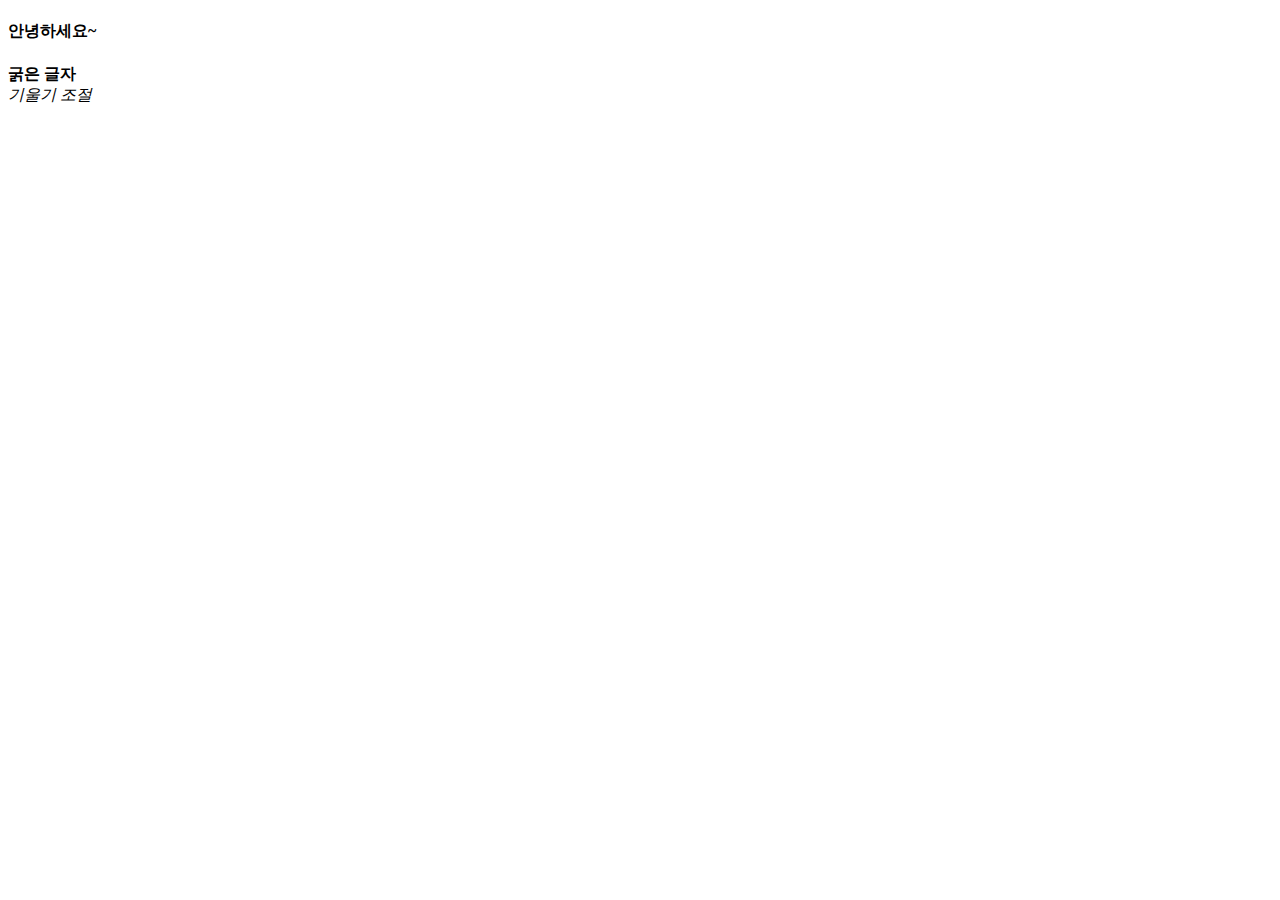
==== index.html @ 360daa73 "Update index.html" ====
<!DOCTYPE html>
<html>
    <head>
    <style>
        #box1{
            position : absolute;
            left : 50px;
            font-size : 10px;
            width : 500px;
            height : 100px;
            border-radius : 30px 0px 30px 0px;
            
            background-color : black;
        }

        #box2{
            position : relative;
            left : 70px;
            font-size : 10px;
            width : 50px;
            height : 100px;
            background-color : red;
        }

    </style>
        
    </head>

    <body>
        <p><h4>안녕하세요~</h4></p> 
        <b>굵은 글자</b><br>
        <i>기울기 조절</i><br>

    </body>
</html>
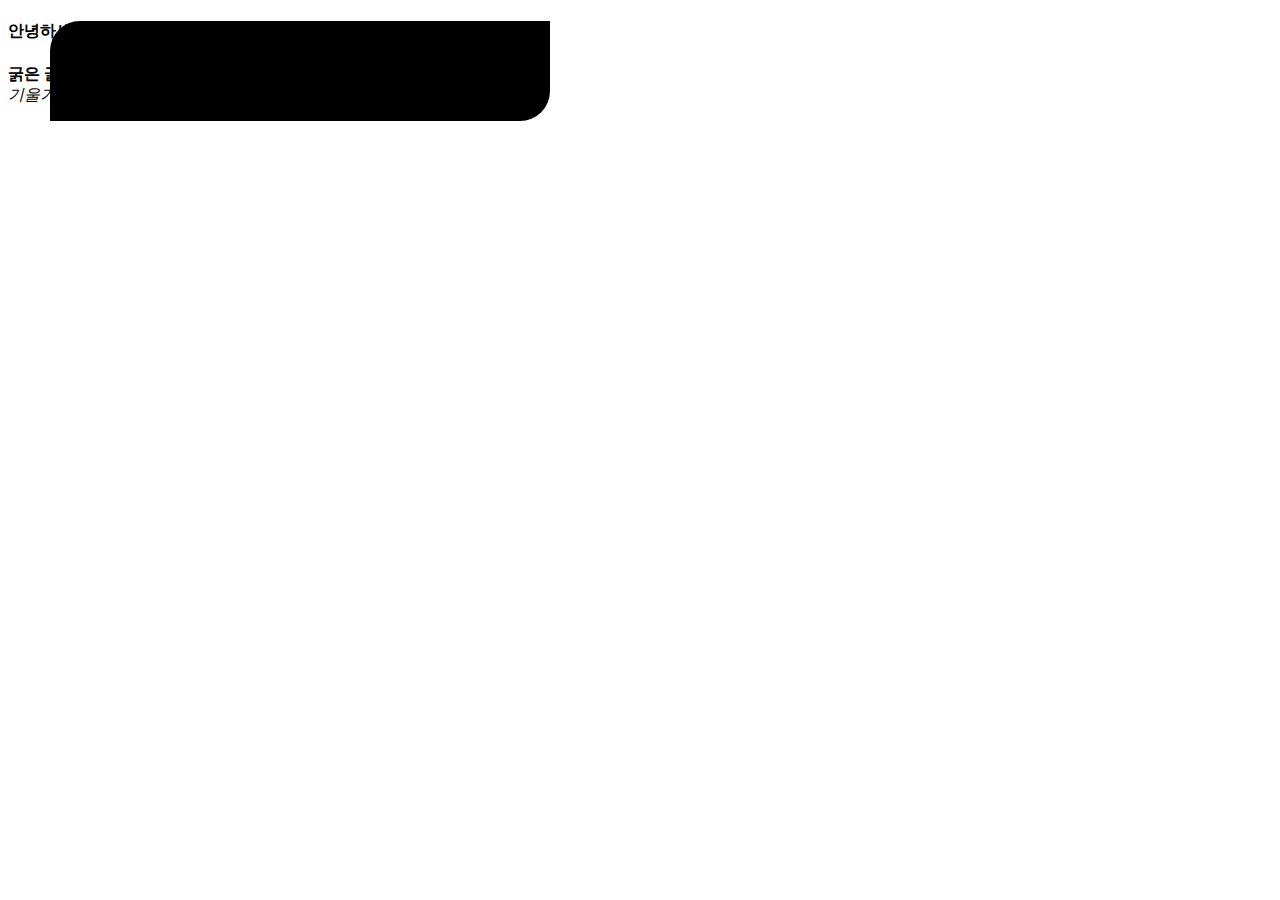
==== commit 1d245966: "Update index.html" ====
--- a/index.html
+++ b/index.html
@@ -27,6 +27,7 @@
     </head>
 
     <body>
+        <div id = 'box1'></div>
         <p><h4>안녕하세요~</h4></p> 
         <b>굵은 글자</b><br>
         <i>기울기 조절</i><br>
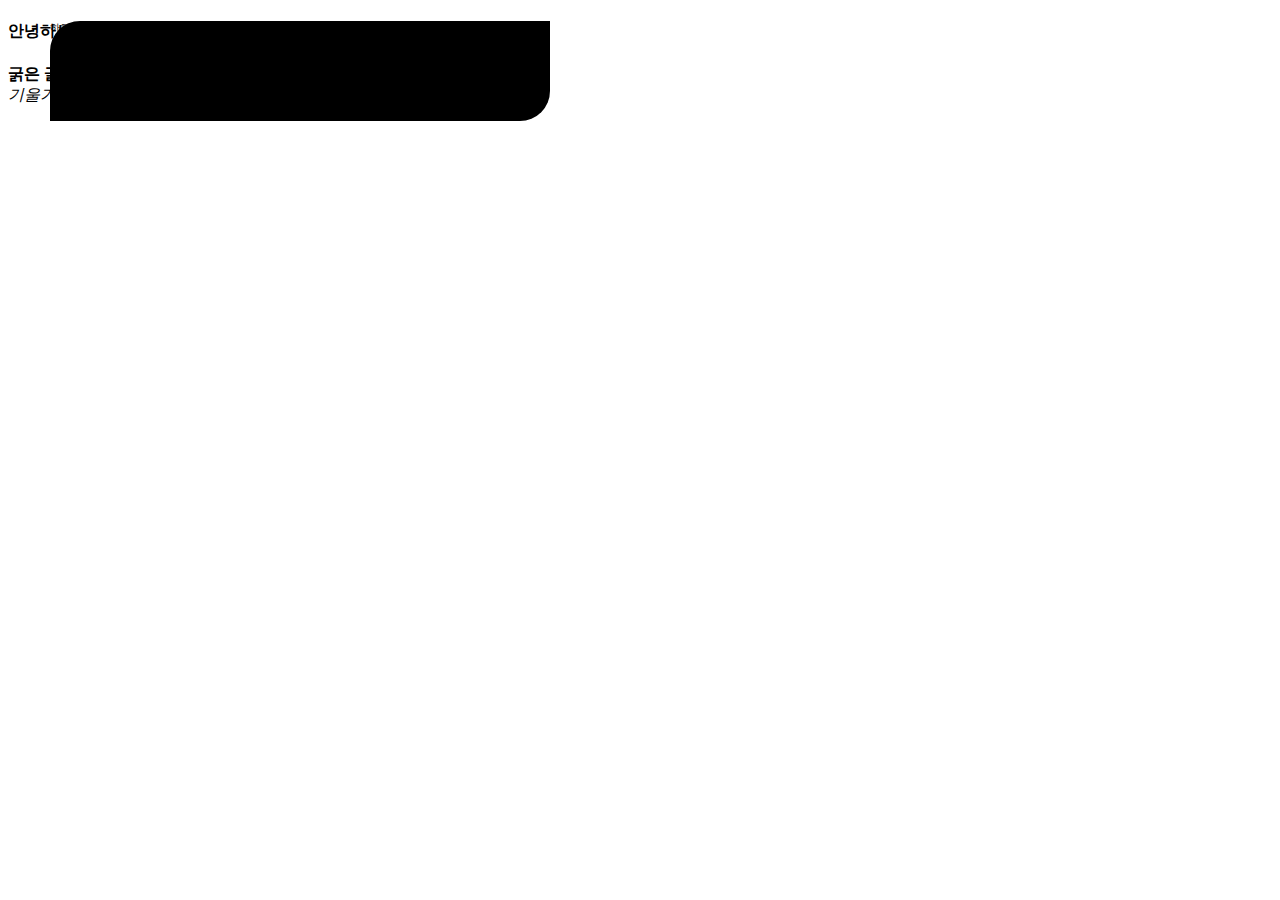
==== commit d88515bb: "Update index.html" ====
--- a/index.html
+++ b/index.html
@@ -27,7 +27,7 @@
     </head>
 
     <body>
-        <div id = 'box1'></div>
+        <div id = 'box1'>하하</div>
         <p><h4>안녕하세요~</h4></p> 
         <b>굵은 글자</b><br>
         <i>기울기 조절</i><br>
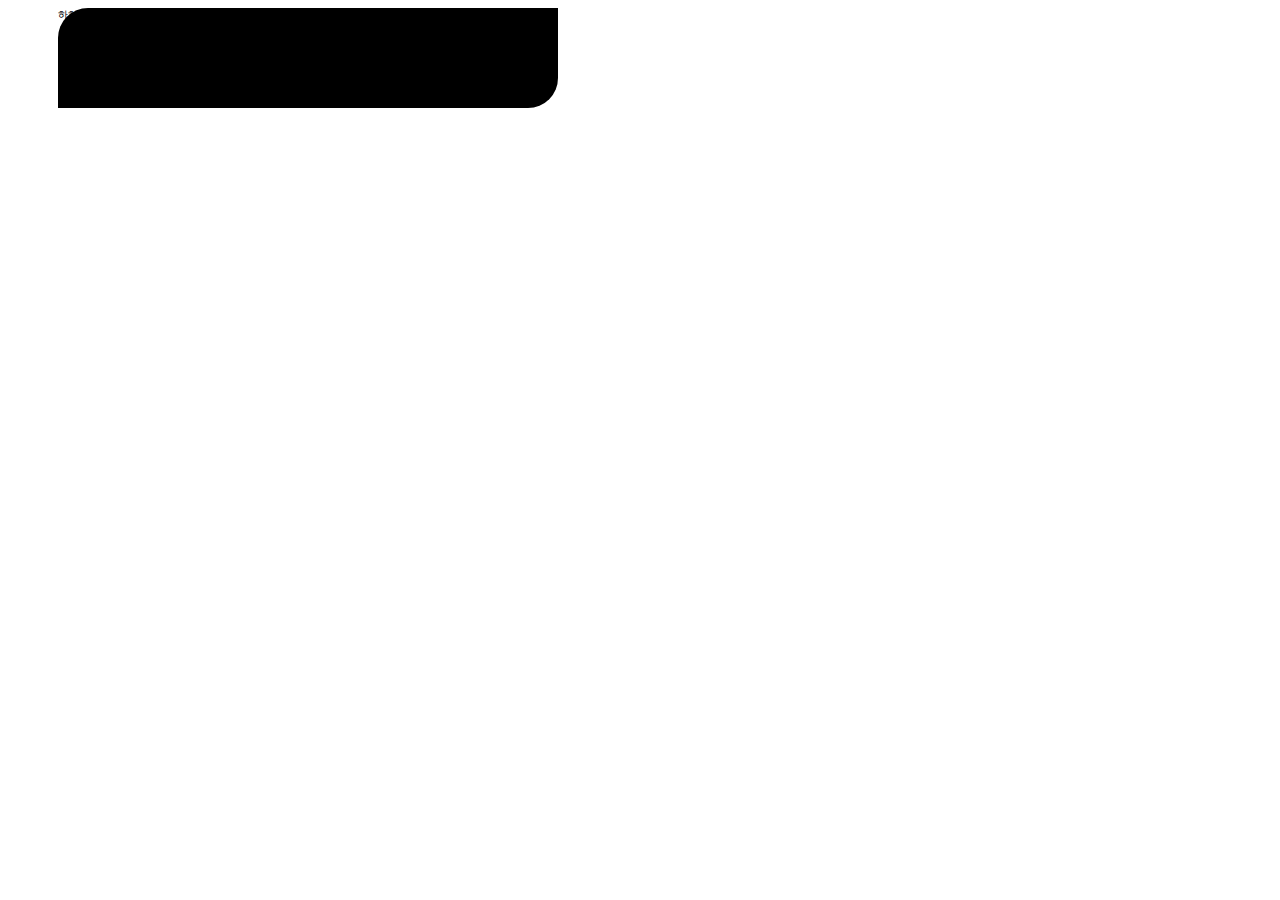
==== commit fff7ac91: "Update index.html" ====
--- a/index.html
+++ b/index.html
@@ -2,35 +2,23 @@
 <html>
     <head>
     <style>
-        #box1{
-            position : absolute;
+         #box1{
+            position : relative;
             left : 50px;
             font-size : 10px;
             width : 500px;
             height : 100px;
             border-radius : 30px 0px 30px 0px;
-            
             background-color : black;
         }
 
-        #box2{
-            position : relative;
-            left : 70px;
-            font-size : 10px;
-            width : 50px;
-            height : 100px;
-            background-color : red;
-        }
-
+       
     </style>
         
     </head>
 
     <body>
         <div id = 'box1'>하하</div>
-        <p><h4>안녕하세요~</h4></p> 
-        <b>굵은 글자</b><br>
-        <i>기울기 조절</i><br>
 
     </body>
 </html>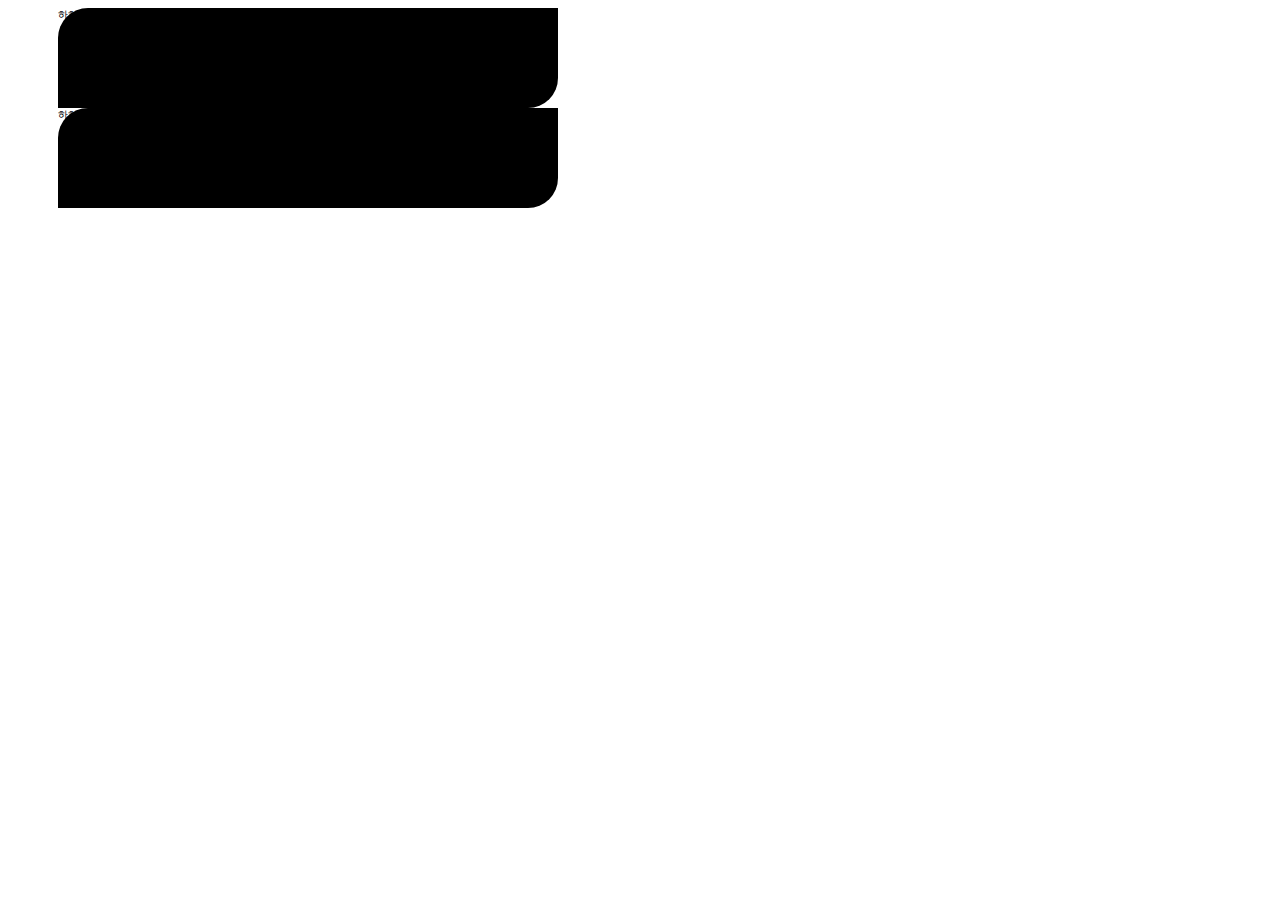
==== commit fd4e59bd: "Update index.html" ====
--- a/index.html
+++ b/index.html
@@ -19,6 +19,8 @@
 
     <body>
         <div id = 'box1'>하하</div>
+        <div id = 'box1'>하하</div>
+
 
     </body>
 </html>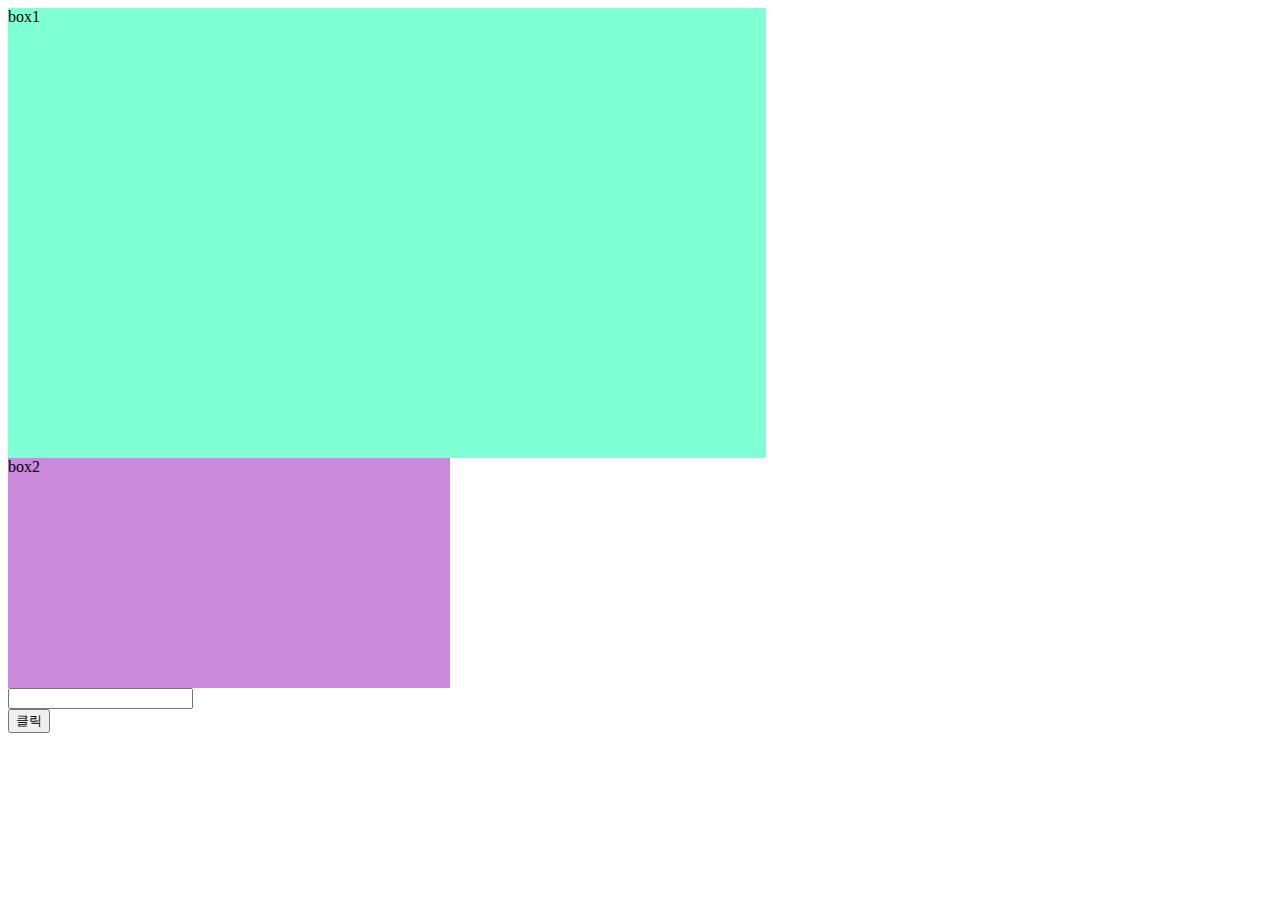
==== commit 9b186f6a: "Update index.html" ====
--- a/index.html
+++ b/index.html
@@ -1,26 +1,28 @@
 <!DOCTYPE html>
 <html>
     <head>
-    <style>
-         #box1{
-            position : relative;
-            left : 50px;
-            font-size : 10px;
-            width : 500px;
-            height : 100px;
-            border-radius : 30px 0px 30px 0px;
-            background-color : black;
-        }
+        <style>
+            #box1{
+                background-color: aquamarine;
+                width: 60%;
+                height: 450px;
+            }
 
-       
-    </style>
+            #box2{
+                background-color: #ca89da;
+                width: 35%;
+                height: 230px;
+            
+            }
+        </style>
         
     </head>
 
     <body>
-        <div id = 'box1'>하하</div>
-        <div id = 'box1'>하하</div>
-
+        <div id = "box1">box1</div>
+        <div id = "box2">box2</div>
+        <input id = "textBox" type="text"><br>
+        <button id = "textBut">클릭</button>
 
     </body>
 </html>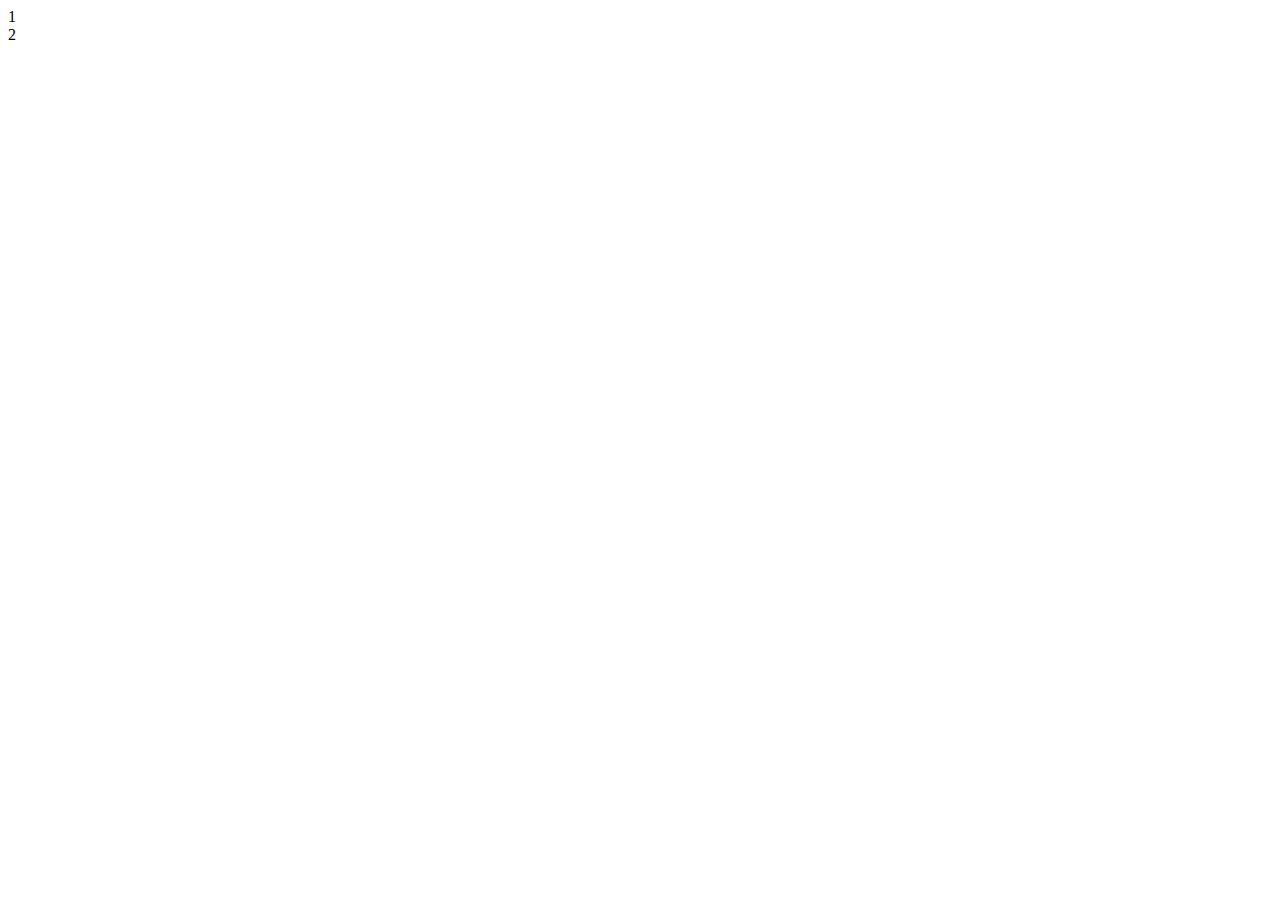
==== commit 70e7fe0f: "Update index.html" ====
--- a/index.html
+++ b/index.html
@@ -1,28 +1,13 @@
 <!DOCTYPE html>
 <html>
     <head>
-        <style>
-            #box1{
-                background-color: aquamarine;
-                width: 60%;
-                height: 450px;
-            }
-
-            #box2{
-                background-color: #ca89da;
-                width: 35%;
-                height: 230px;
-            
-            }
-        </style>
-        
+        <link rel="stylesheet" href="index.css">
+        <script src="https://cdnjs.cloudflare.com/ajax/libs/jquery/3.5.1/jquery.min.js"></script>
     </head>
 
     <body>
-        <div id = "box1">box1</div>
-        <div id = "box2">box2</div>
-        <input id = "textBox" type="text"><br>
-        <button id = "textBut">클릭</button>
+        <div id=button>1</div>
+        <div id=box>2</div>
 
     </body>
 </html>--- a/index.css
+++ b/index.css
@@ -0,0 +1 @@
+p {color: aqua; font-size: 25px;}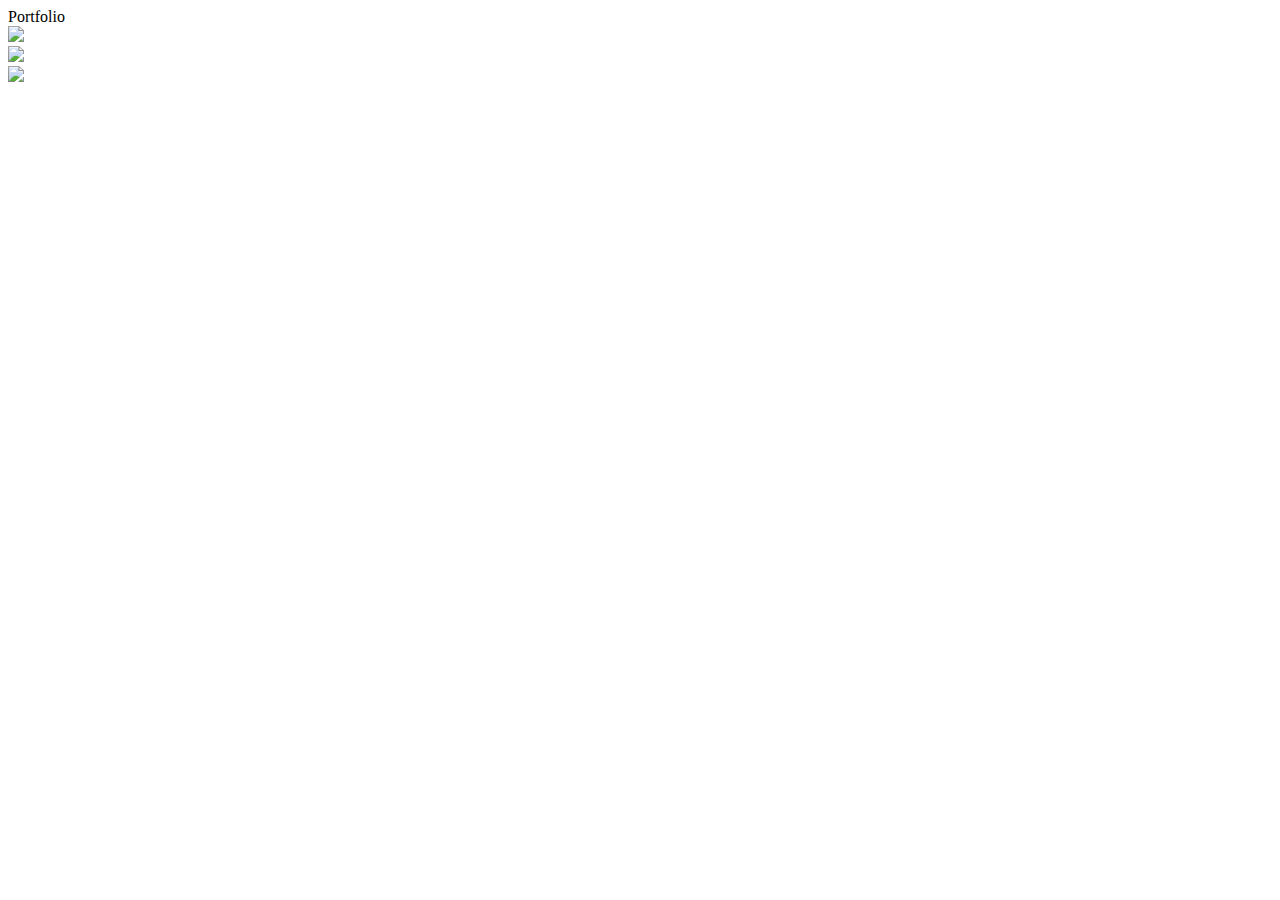
==== commit bf3d77ff: "Update index.html" ====
--- a/index.html
+++ b/index.html
@@ -1,13 +1,51 @@
 <!DOCTYPE html>
 <html>
-    <head>
-        <link rel="stylesheet" href="index.css">
-        <script src="https://cdnjs.cloudflare.com/ajax/libs/jquery/3.5.1/jquery.min.js"></script>
-    </head>
+<head>
+    <meta charset="utf-8">
+    <link rel="stylesheet" href="style.css">
+    
+    <title>Portfolio</title>
+</head>
 
-    <body>
-        <div id=button>1</div>
-        <div id=box>2</div>
+<body>
+    <div id="container">
+        <div id="site_title">Portfolio</div>
+        <div id="A_lazzy_day"><a href="lazzy_p.html"><img src="img/A_lazzy_day.png"></a></div>
+        <div id="almang"><a href="almang_p.html"><img src="img/almang.png"></a></div>
+        <div id="Stella_Alchemist"><img src="img/Stella.png"></div>
+    </div>
 
-    </body>
+    <script src="jquery-3.5.1.js"></script>
+    <script>
+        //커서를 올리시 백그라운드 색상이 바뀜
+        $(document).ready(function(){
+           $('#A_lazzy_day').on('mouseover', function(){
+               $("#container").css("background-color", "#2ee5a8");
+           });
+
+
+           $("#almang").on('mouseover', function(){
+               $("#container").css("background-color", "#ffdb76");
+           });
+
+           $("#Stella_Alchemist").on('mouseover', function(){
+               $("#container").css("background-color", "#bfccf7");
+           });
+
+           //커서에서 나갈시 색깔이 원래대로
+           $("#A_lazzy_day").on('mouseout', function(){
+               $("#container").css("background-color", "#d6ccb4");
+           });
+
+           $("#almang").on('mouseout', function(){
+               $("#container").css("background-color", "#d6ccb4");
+           });
+
+           $("#Stella_Alchemist").on('mouseout', function(){
+               $("#container").css("background-color", "#d6ccb4");
+           });
+        });
+    </script>
+</body>
+    
 </html>